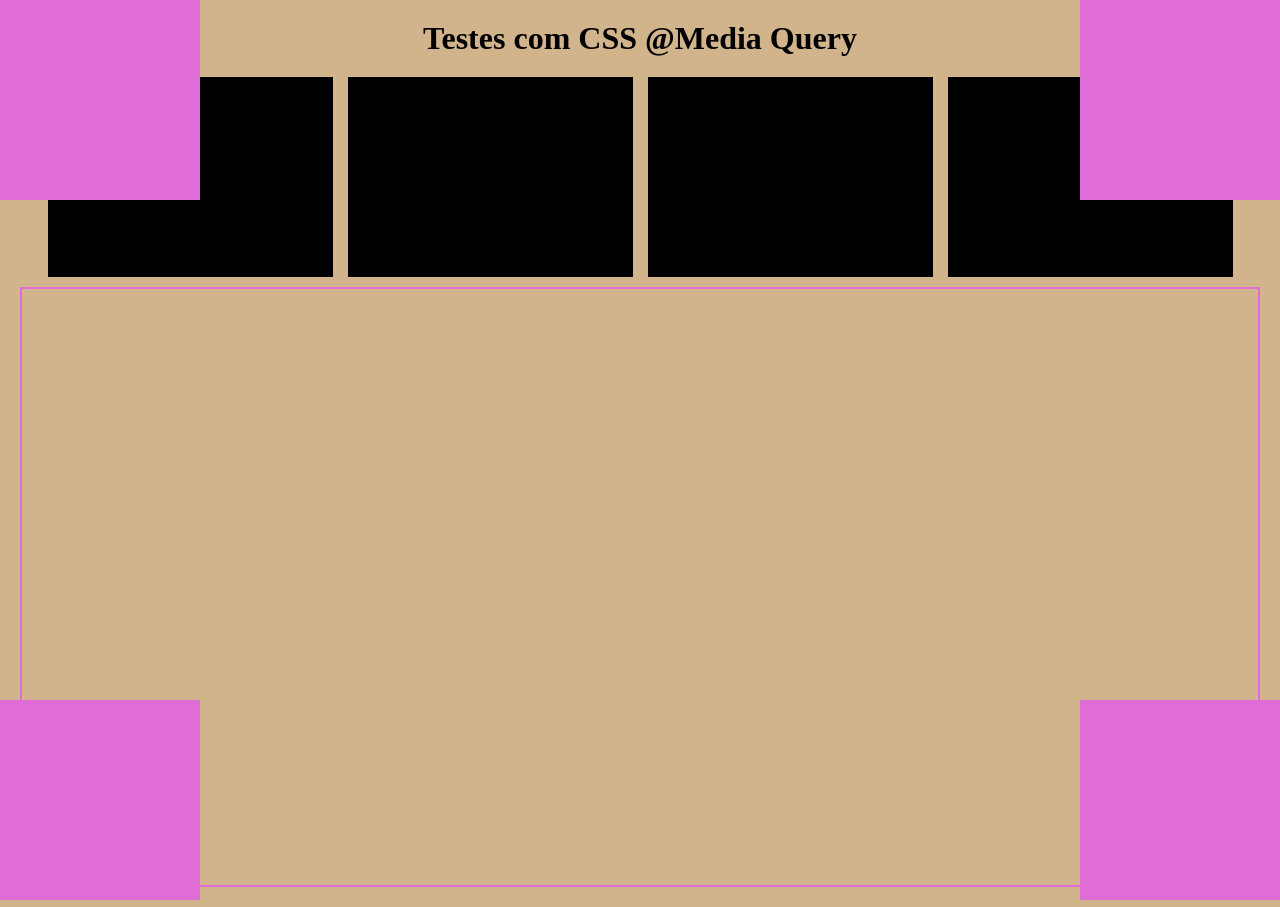
==== hub-ia/index.html @ c5265a54 "add:estrutura_position_css_interno" ====
<!DOCTYPE html>
<html lang="pt-br">
<head>
    <meta charset="UTF-8">
    <meta name="viewport" content="width=device-width, initial-scale=1.0">
    <title> Teste de @Media</title>
    

    <!-- Estilos da página -->
    <style>
        *{box-sizing: border-box; margin: 0; padding: 0;}

        body{
            background-color: olivedrab; 
            padding: 20px;
            
            }

        .container{
            width: 100%; 
            display: flex;
            gap: 15px;
            flex-wrap: wrap; 
            justify-content:center}


        h1{text-align: center; margin-bottom: 20px;}

        .box{ 
            width: 100%;
            max-width: 400px;
            height: 200px;
            background-color: black;}

        .container-position{margin-top: 10px; width: 100%; height: 600px; border: 2px solid #e06dd7;}

        .filho-tamanho{ position: absolute; width: 200px; height: 200px; background-color: #e06dd7;}
        .container-position__filho01{top: 0; left: 0;}
        .container-position__filho02{top: 0; right: 0;}
        .container-position__filho03{bottom: 0; left: 0;}
        .container-position__filho04{bottom: 0; right: 0;}
        
        @media screen and (min-width: 768px) {
            body {
                background-color: blue;
                color: white;
                }

            .box { max-width: 350px;}
 
        }


        @media screen and (min-width: 992px) {
            body {
                    background-color: tan;
                    color: black;} 
            .box{max-width: 285px;}}

    

    </style>
</head>

<body>
    <h1 >Testes com CSS @Media Query</h1>

    <div class="container">
        <div class="box"></div>
        <div class="box"></div>
        <div class="box"></div>
        <div class="box"></div>
    </div>

    <div class="container-position">
        <div class="container-position__filho01 filho-tamanho"></div>
        <div class="container-position__filho02 filho-tamanho"></div>
        <div class="container-position__filho03 filho-tamanho"></div>
        <div class="container-position__filho04 filho-tamanho"></div>
    </div>
</body>
</html>
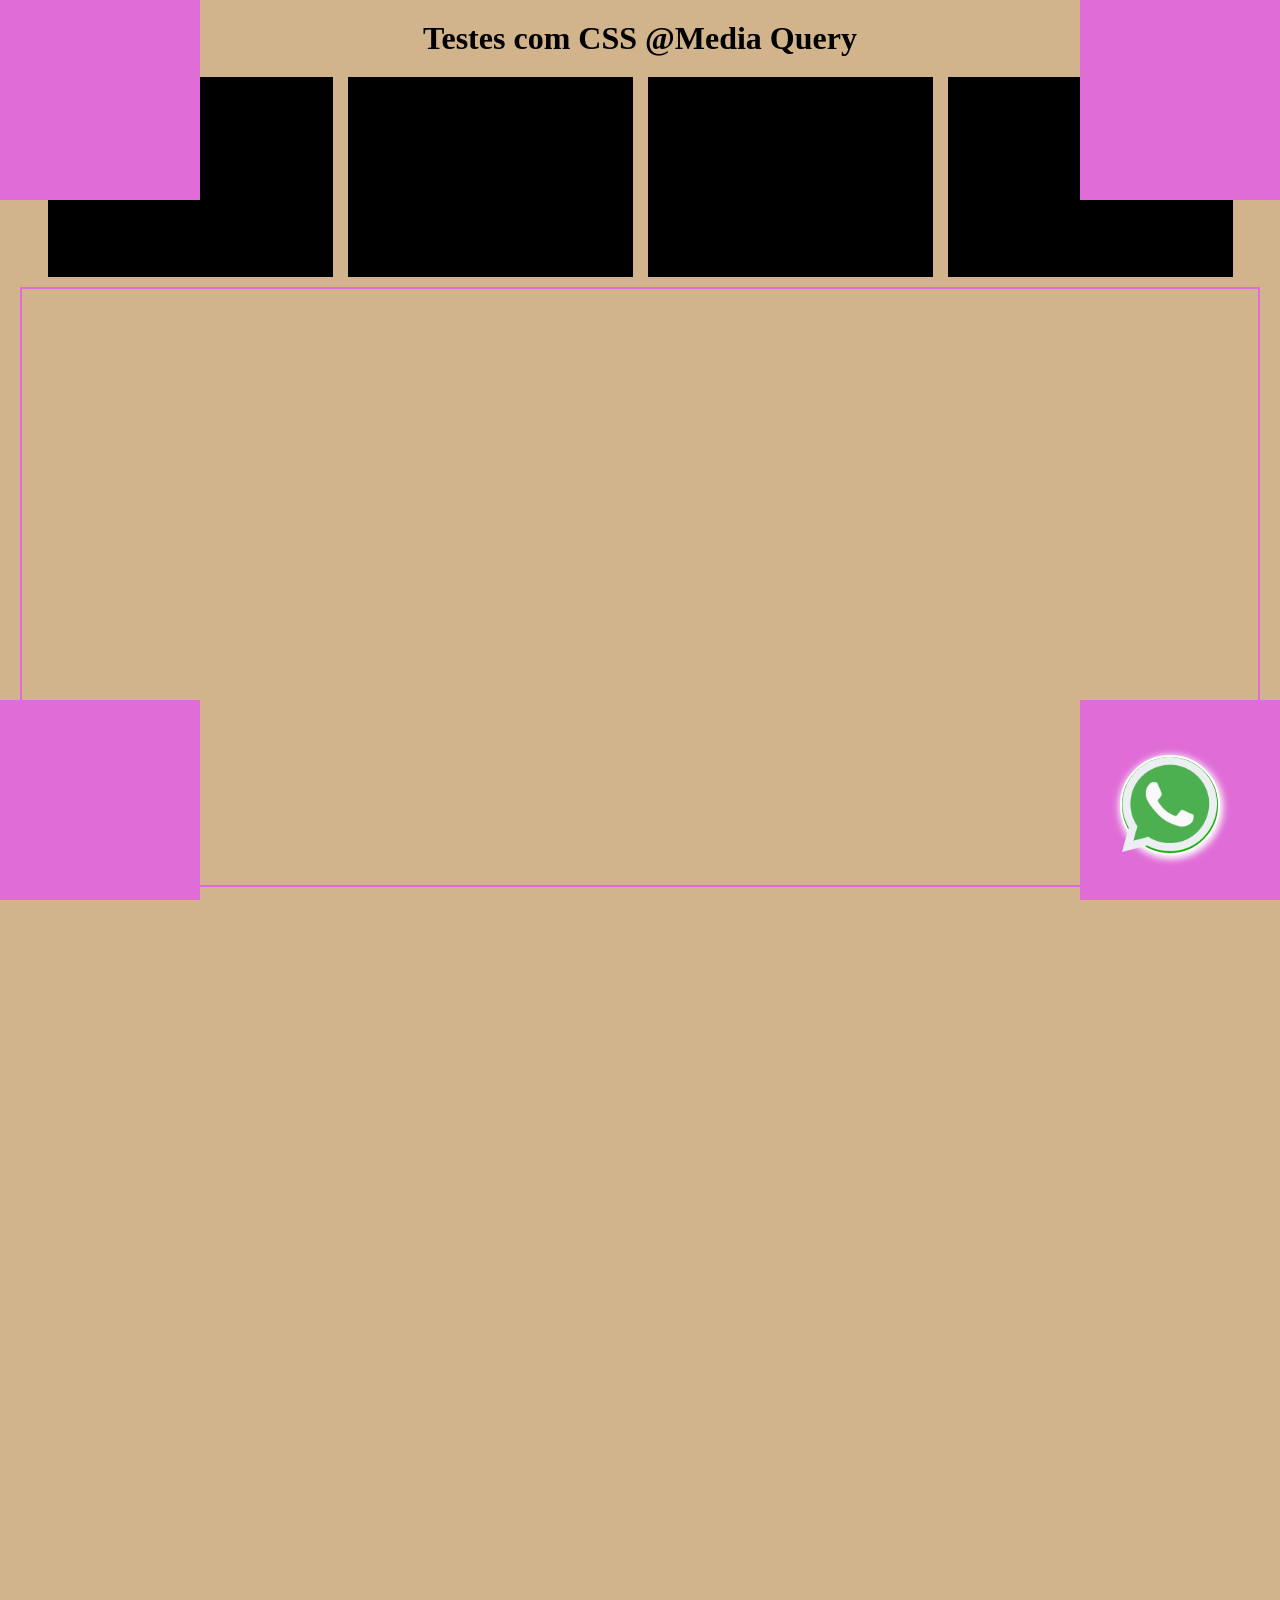
==== commit 0c4b2cc0: "add: whats_icon" ====
--- a/hub-ia/index.html
+++ b/hub-ia/index.html
@@ -13,7 +13,7 @@
         body{
             background-color: olivedrab; 
             padding: 20px;
-            
+            height: 300vh;
             }
 
         .container{
@@ -39,6 +39,19 @@
         .container-position__filho02{top: 0; right: 0;}
         .container-position__filho03{bottom: 0; left: 0;}
         .container-position__filho04{bottom: 0; right: 0;}
+
+         .whats {
+                width: 100px;
+                height: 100px;
+                border-radius: 50%;
+                background-color: rgb(20, 173, 6);
+                border: 2px solid #fff;
+                box-shadow: 1px 2px 7px 2px #fff;
+                position: fixed;
+                right: 60px;
+                bottom: 45px;}
+
+        .whats img{width: 95px; height: 95px;}
         
         @media screen and (min-width: 768px) {
             body {
@@ -78,5 +91,9 @@
         <div class="container-position__filho03 filho-tamanho"></div>
         <div class="container-position__filho04 filho-tamanho"></div>
     </div>
+
+    <div class="whats">
+        <img src="./img/whatsapp_icon.png" alt="Logo do whatsapp_icon">
+    </div>
 </body>
 </html>
